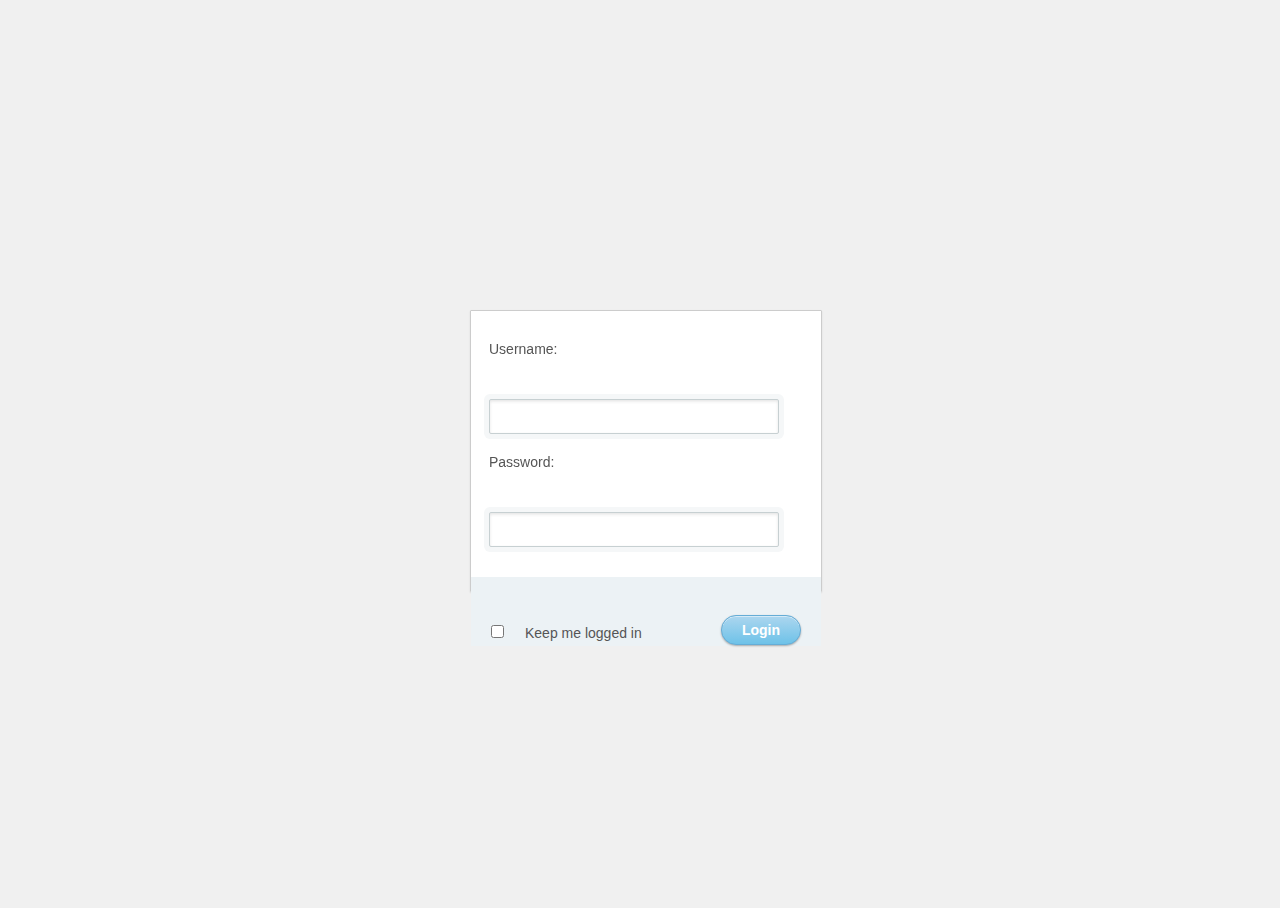
==== login.html @ 21f35a10 "Update login.html" ====
<html>

<head>
  <meta name ="viewport" content-width = "device-width", initial-scale="1.0"/>
  <link rel="stylesheet" href="logincss.css">
</head>

<body>

  <div id="container">
  <form>

  <label for="username">Username:</label>
    <input type="text" id="username" name="username">

    <br>

  <label for="password">Password:</label>
  <input type="password" id="password" name="password">

  <div id="lower">

  <br>

  <input type="checkbox"><label for="checkbox">Keep me logged in</label>
  <input type="submit" value="Login">
  </div><!--/ lower-->

  </form>
  </div>

</body>

</html>
---- logincss.css ----
html,body
{
  width: 100%;
  height: 100%;
  font-family: "Helvetica Neue", Helvetica, sans-serif;
  color: #444;
  -webkit-font-smoothing: antialiased;
  background: #f0f0f0;
}

#container
{
  position: fixed;
  width: 350px;
  height: 280px;
  top: 50%;
  left: 50%;
  margin-top: -140px;
  margin-left: -170px;
  background: #fff;
  border-radius: 1px;
  border: 1px solid #ccc;
  box-shadow: 0 1px 2px rgba(0,0,0,0.1);
}

form
{
  margin: 0 auto;
  margin-top: 20px;
}

label
{
  color: #555;
  display: inline-block;
  margin-left: 18px;
  padding-top: 10px;
  font-size: 14px;
}

p a
{
  font-size: 11px;
  color: #aaa;
  float: right;
  margin-top: -13px;
  margin-right: 20px;
}

p a:hover
{
  color: #555;
}

input
{
  font-family: "Helvetica Neue", Helvetica,sans-serif;
  font-size: 12px;
  outline: none;
}

input[type=text], input[type=password]
{
  color: #777;
  padding-left: 10px;
  margin: 10px;
  margin-top: 12%;
  margin-left: 18px;
  width: 290px;
  height: 35px;
  border: 1px solid #c7d0d2;
  border-radius: 2px;
  box-shadow: inset 0 1.5px 3px rgba(190,190,190,0.4), 0 0 0 5px #f5f7f8;

}

#lower
{
  background: #ecf2f5;
  width: 100%;
  height: 69px;
  margin-top: 20px;
  margin-right: 18px;
}

input[type=checkbox]
{
  margin-left: 20px;
  margin-top: 30px;
}

.check
{
  margin-left: 3px;
}

input[type=submit]
{
  float: right;
  margin-right: 20px;
  margin-top: 20px;
  width: 80px;
  height: 30px;
  font-size: 14px;
  font-weight:bold;
  color: #fff;
  background-color: #acd6ef;
  background-image: -webkit-gradient(linear,left top,left bottom, from(#acd6ef),to(#6ec2e8));
  background-image: -moz-linear-gradient(top left 90deg, #acdef 0%, #6ec2e8 100%);
  background-image: linear-gradient(top left 90deg, #acd6ef 0%, #6ec2e8 100%);
  border-radius: 30px;
  border: 1px solid #66add6;
  box-shadow: 0 1px 2px rgba(0,0,0,0.3),inset 0 1px 0 rgba(255, 255, 255, 0.5);
  cursor: pointer;

}
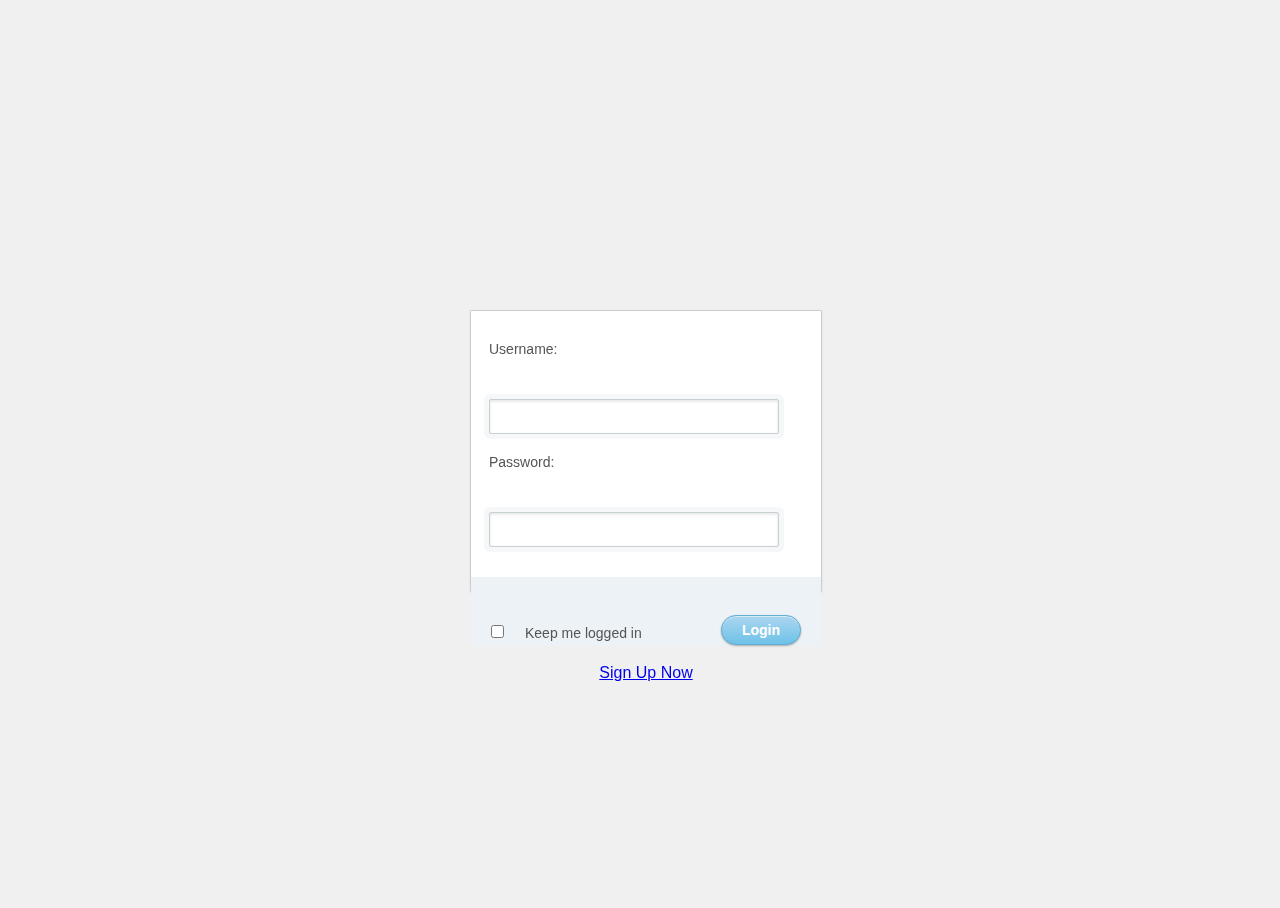
==== commit 22f79824: "simple login using php" ====
--- a/login.html
+++ b/login.html
@@ -27,6 +27,10 @@
   </div><!--/ lower-->
 
   </form>
+
+  <br>
+  <center><a href="signUp.html">Sign Up Now </a>
+
   </div>
 
 </body>
--- a/logincss.css
+++ b/logincss.css
@@ -1,3 +1,4 @@
+
 html,body
 {
   width: 100%;
